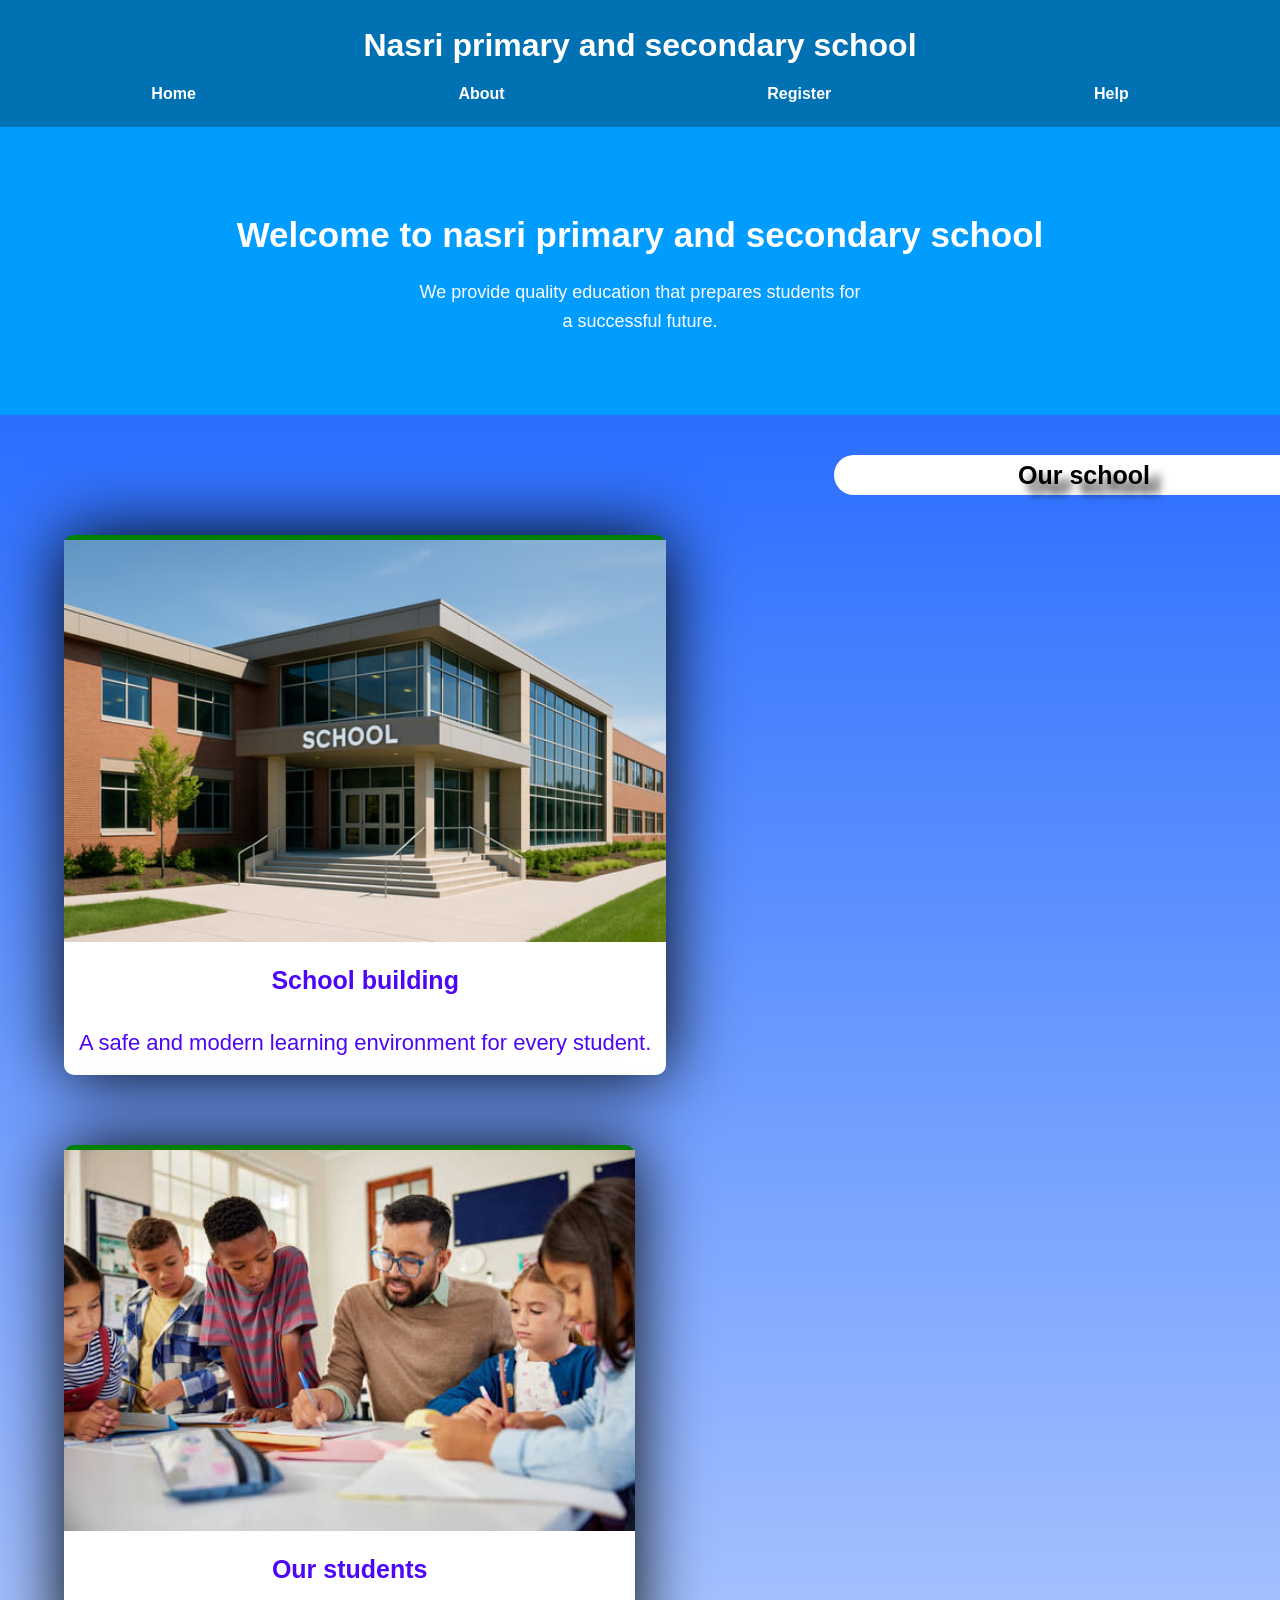
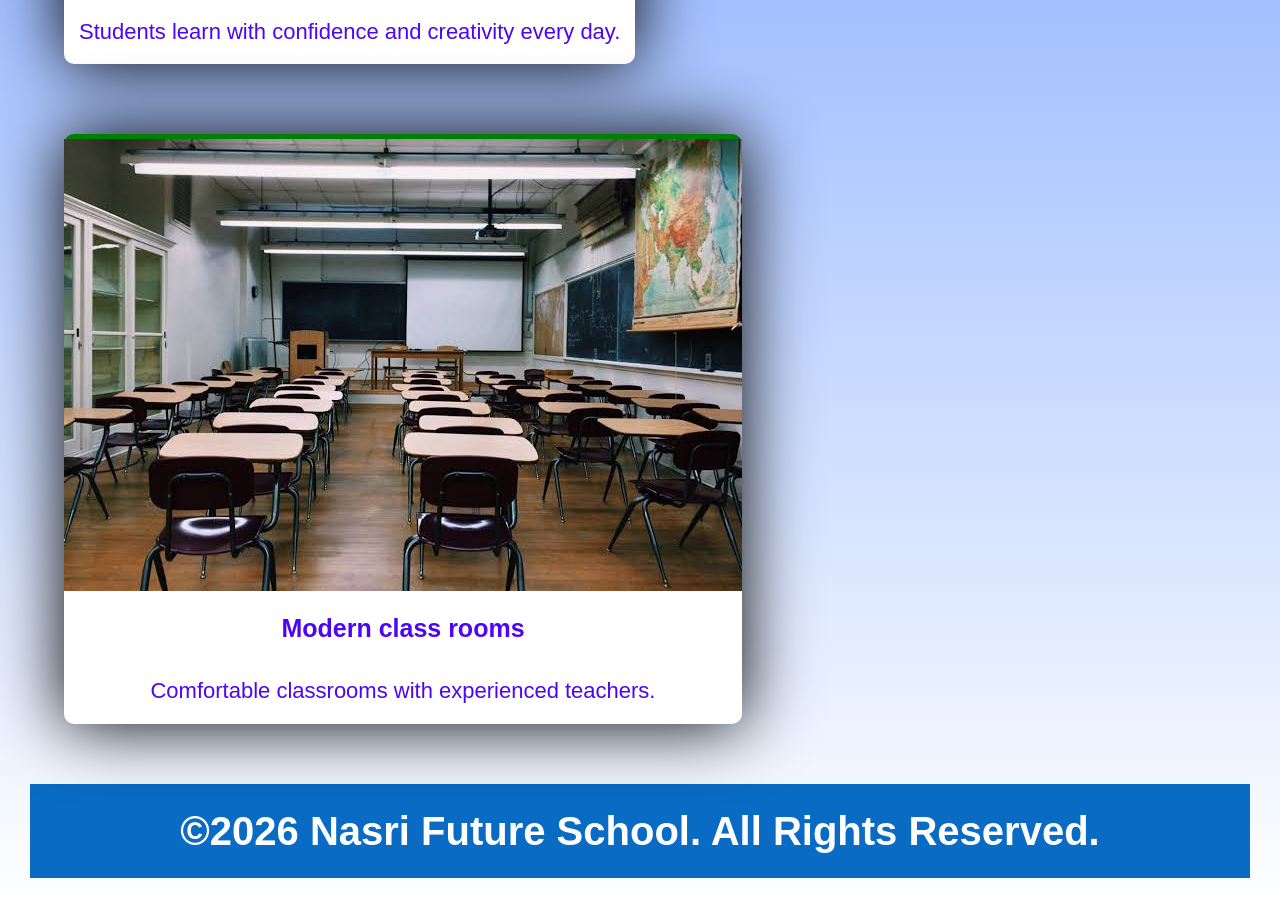
==== index.html @ fe2b339d "Rename home.html to index.html" ====
<!DOCTYPE html>
<html lang="en">
<head>
    <meta charset="UTF-8">
    <meta name="viewport" content="width=device-width, initial-scale=1.0">
    <title>School website</title>
<link rel="stylesheet" href="mystyle.css">
</head>
<body>
    <header>
        <h1>Nasri primary and secondary school</h1>
        <nav>
            <a href="home.html">Home</a>
            <a href="about.html">About</a>
            <a href="register.html">Register</a>
            <a href="help.html">Help</a>
        </nav>
    </header>
    <section class="hero">
        <h2>Welcome to nasri primary and secondary school</h2>
        <p>
             We provide quality education that prepares students for <br> a successful future.
        </p>
    </section>
    <div class="container">
        <h2 style="text-align: center; margin-bottom: 10px;">Our school</h2>
        <div class="cards">
            <div class="card">
                <img src="School.jpg" alt="School building">
                <h3>School building</h3>
                <p>A safe and modern learning environment for every student.</p>
            </div>

            <div class="card">
                 <img src="students.jpg" alt="students">
                 <h3>Our students</h3>
                 <p>
                    Students learn with confidence and creativity every day.
                 </p>
            </div>
            <div class="card">
                    <img src="class.jpg" alt="class room">
                    <h3>Modern class rooms</h3>
                    <p>
                    Comfortable classrooms with experienced teachers.
                    </p>
            </div>
        </div>
    </div>
    <footer>
        <p>&COPY;2026 Nasri Future School. All Rights Reserved.</p>
    </footer>
    
</body>
</html>
---- mystyle.css ----
*{
            margin: 0;
            padding: 0;
            box-sizing: border-box;
            font-family: Arial, Helvetica, sans-serif;
        }
        html,body{
            min-height: 100%;
        }
        body{
            background: linear-gradient(rgb(0, 81, 255), white);
            color: rgb(77, 5, 245);
            line-height: 1.6;
        }
        header{
            background-color: #0071b3;
            color: white;
            padding: 20px;
        }
        header h1{
            text-align: center;
            margin-bottom: 10px;
            
        }
        nav{
            text-align: center;
            display:flex;
            justify-content:space-around;
        }
        nav a{
            color: white;
            text-decoration: none;
            margin: 0 15px;
            font-weight: bold;
            cursor: pointer;
        }
        nav a:hover{
            color: yellow;
        }
        nav a:active{
            color: rosybrown;
        }
        .hero{
            background-color: rgb(0, 157, 255);
            background-repeat: repeat-x;
            object-fit: cover;
            color: white;
            text-align: center;
            padding: 80px 20px;
        }
        .hero h2{
            font-size: 35px;
            margin-bottom: 15px;
        }
        .hero p{
            font-size: 18px;
        }
        .container{
            width: 90%;
            margin: auto;
            padding: 30px 0;
        }
        .cards{
            display:flex;
            justify-content:space-between;
            gap:30px;
            flex-wrap:wrap;
        }
        .card{
            background-color: white;
            width: 30%px;
            border-radius:10px;
            border-top:5px solid green;
            box-shadow: 0 0 70px black;
            margin-top: 40px;


        }
        .card img{
            width: 100%;
            height:"200px";
            object-fit: cover;
            
        }
        .card h3{
            text-align: center;
            padding: 10px;
            font-size: 25px;
        }
        .card p{
            padding: 15px;
            text-align: center;
            font-size: 22px;
        }
        .container h2{
            color: black;
            font-weight: bold;
            font-size: 25px;
            background-color: white;
            width: 500px;
            align-items: center;
            margin-left: 800px;
            border-radius: 20px;
            position: relative;
            right: 30px;
            top: 10px;
            text-shadow: 10px 10px 10px black;
            
        }
        .container2{
            width: 80%;
            margin: 30px auto;
            padding: 30px;
            border-radius: 15px;
            box-shadow: 0 0 70px green;
            background: linear-gradient(rgb(18, 184, 129), white);

        }
        .container2 h2{
            color: white;
            margin-bottom: 15px;
            font-weight: bold;
            font-size: 25px;
            text-align: center;
            background-color: #01fd62;
            border-top:5px solid rgb(0, 119, 255);
            border-bottom: 5px solid #0084ff;
            border-radius: 20px;
            width: 40%;
            text-shadow: 10px 10px 10px red;
        }
        .container2 p{
            font-size: 30px;
            color:black;
            
        }
        .container2 li{
            margin-left:30px;
            font-size:23px;
        }
        form{
            background-color: white;
            width: 500px;
            max-width: 100%;
            margin: auto;
            padding: 20px;
            border-radius: 10px;
            box-shadow: 0 0 10px grey;
            height:800px;
            margin-top: 60px;

        }
        form input,
        form select,
        form textarea{
            width:100%;
            padding:10px;
            margin:10px 0;
        }
        form h2{
            background-color: white;
            color: black;
            border: 5px solid goldenrod;
            border-radius:30px;
            box-shadow:0 0 20px black;
            text-shadow:10px 10px 10px black;
        }
        button{
            width: 100%;
            padding: 12px;
            background-color:#0358b3;
            color: white;
            border: none;
            cursor: pointer;
            margin-top: 20px;



        }
        .help-box{
            background-color: white;
            padding: 20px;
            margin-bottom: 75px;
            border:5px solid yellowgreen;
            box-shadow:0 0 50px black;
            border-radius: 25px;

        }
        .help-box h3{
            font-weight: bold;
            font-size: 25px;
            padding-bottom: 10px;
            text-shadow:0 0 10px rgb(0, 0, 0);
        }
        .help-box h3:hover{
            background-color: rgb(14, 176, 197);
            width: 25%;
            color: white;
            border:5px solid green;
            padding-left: 5px;
            border-radius: 20px;
            cursor: pointer;
        }
        .help-box h3:active{
            color: rgb(11, 243, 212);
        }
        .help-box p{
            font-size: 25px;
            color: black;
        }
        
        footer{
            background-color:rgb(10, 107, 197);
            color:white;
            text-align: center;
            padding: 15px;
            margin: 30px;
            font-size: 40px;
            font-weight: bold;

            

        }
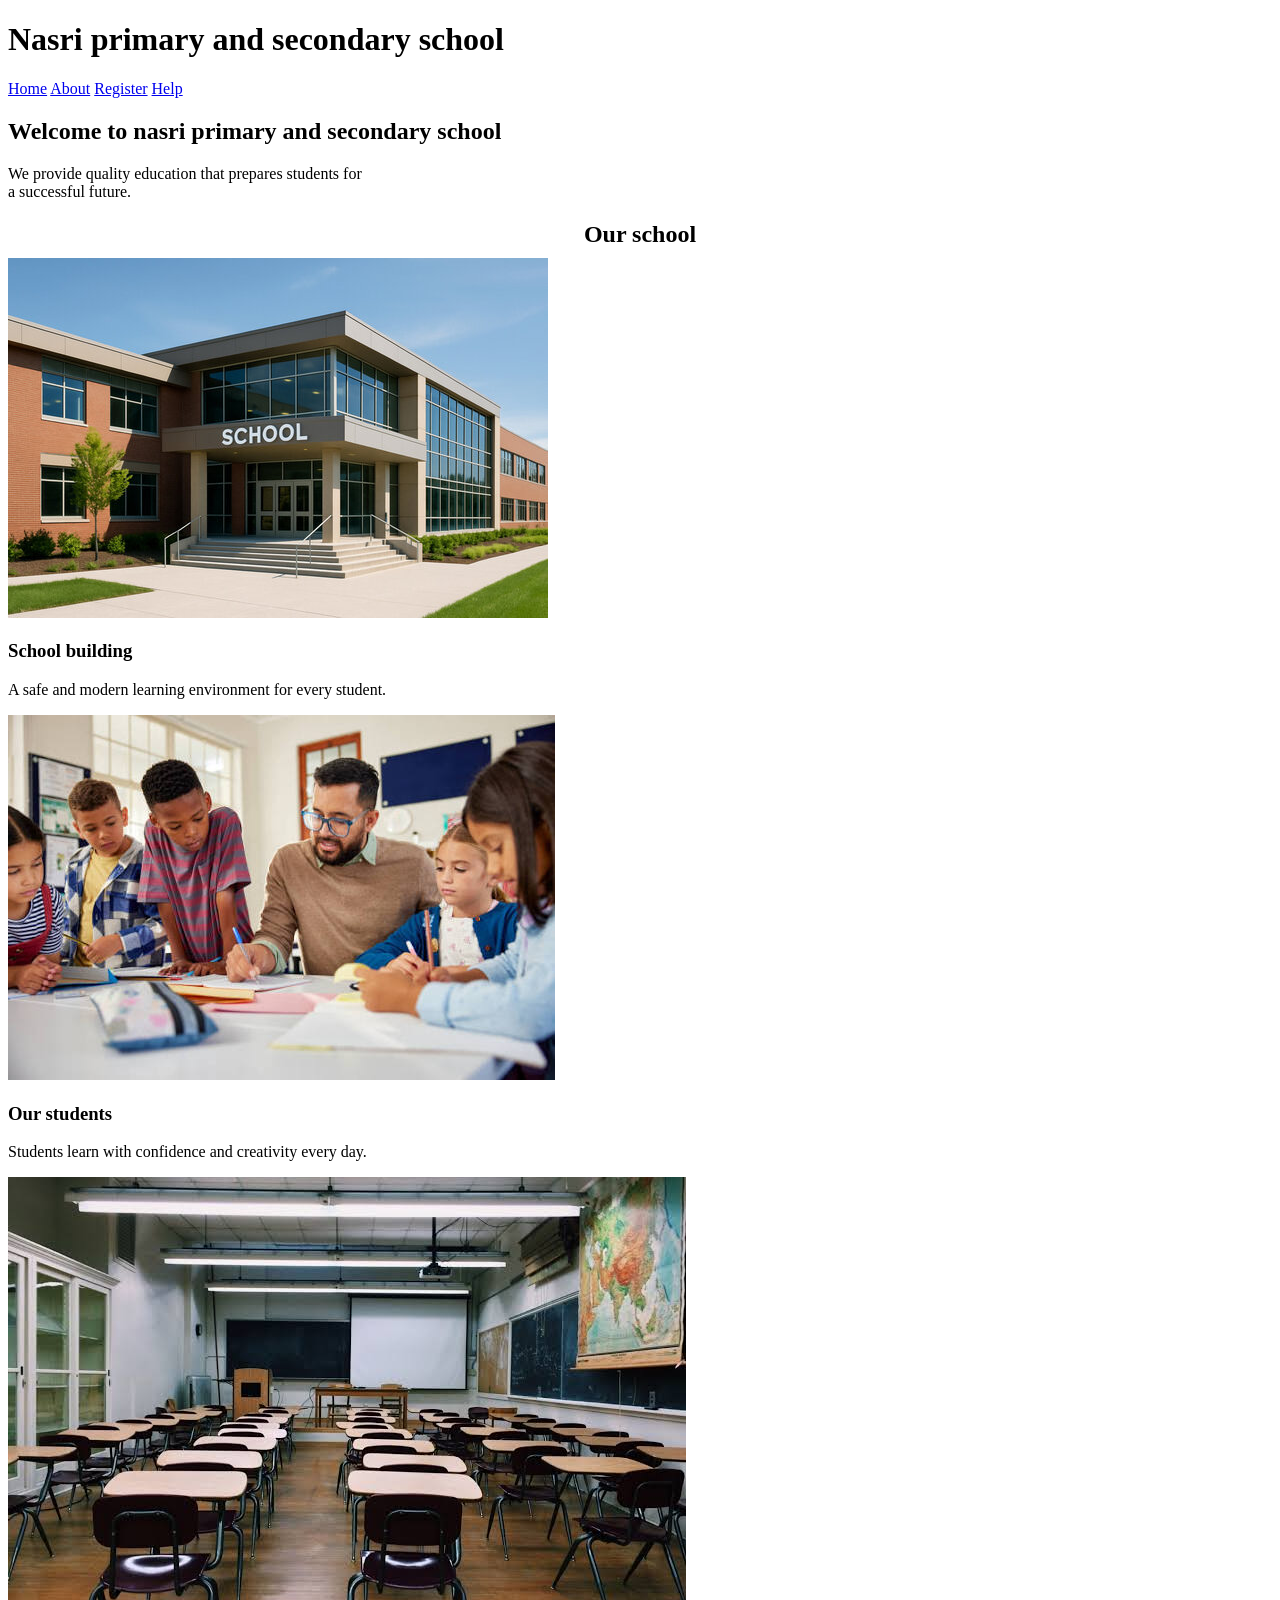
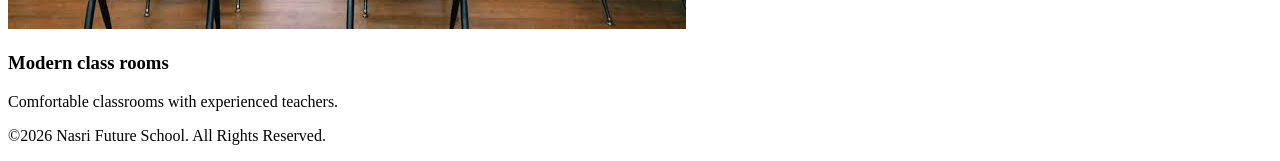
==== commit a0577610: "Update index.html" ====
--- a/index.html
+++ b/index.html
@@ -4,13 +4,13 @@
     <meta charset="UTF-8">
     <meta name="viewport" content="width=device-width, initial-scale=1.0">
     <title>School website</title>
-<link rel="stylesheet" href="mystyle.css">
+<link rel="stylesheet" href="style.css">
 </head>
 <body>
     <header>
         <h1>Nasri primary and secondary school</h1>
         <nav>
-            <a href="home.html">Home</a>
+            <a href="index.html">Home</a>
             <a href="about.html">About</a>
             <a href="register.html">Register</a>
             <a href="help.html">Help</a>
